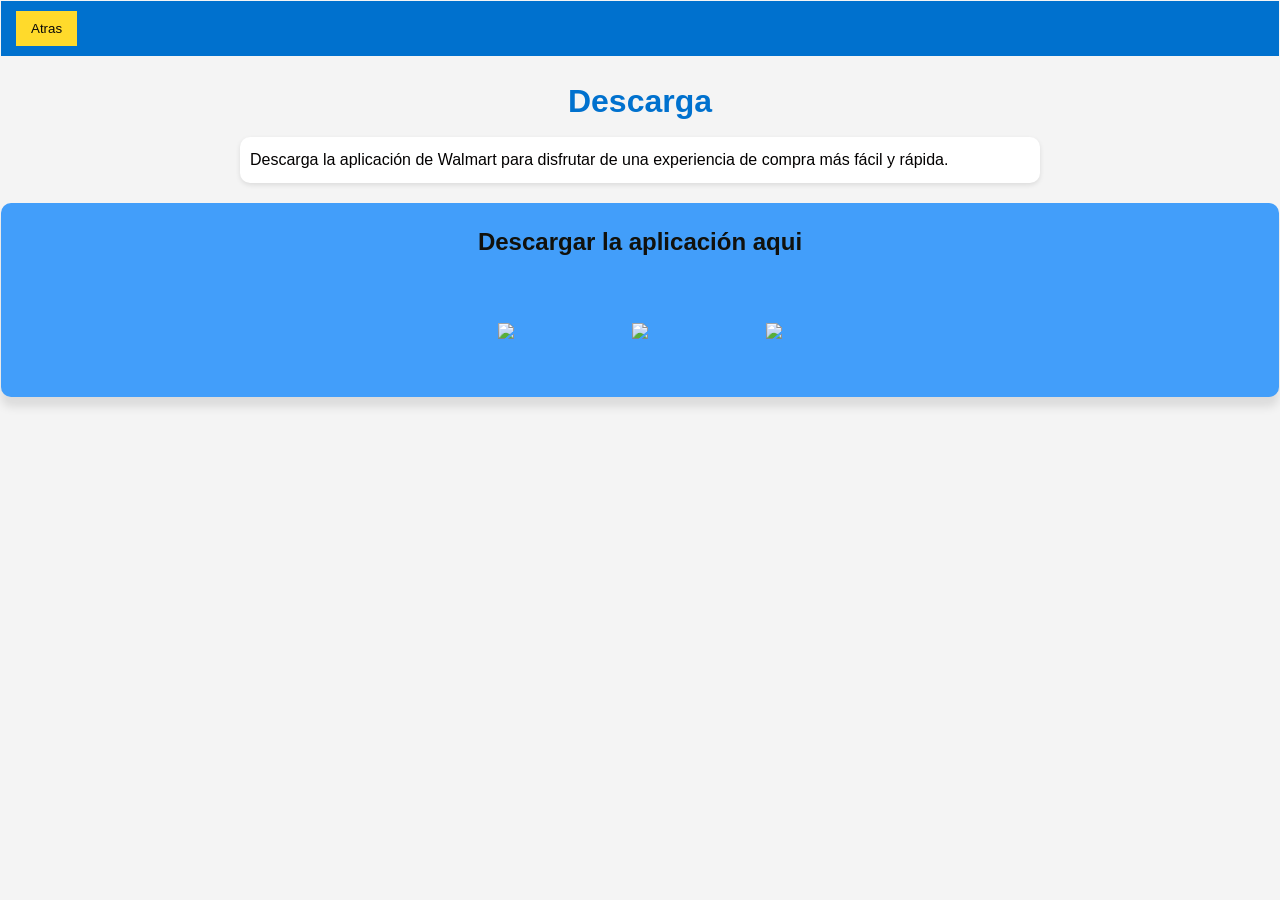
==== Descarga.html @ d7d8f2bf "Add files via upload" ====
<!DOCTYPE html>
<html lang="en">

<head>
    <meta charset="UTF-8">
    <meta name="viewport" content="width=device-width, initial-scale=1.0">
    <title>Descarga</title>
</head>
<style>
    * {
        box-sizing: border-box;
        margin: 0%;
        padding: 0%;
    }

    main {
        padding: 1px;
    }

    body {
        font-family: Arial;
        line-height: 1.6;
        background-color: #f4f4f4;
        color: #030101;
    }

  nav {
        background: #0071ce;
        color: #fff;
        padding: 10px 15px;
    }

    nav ul {
        list-style: none;
        padding: 0;
    }

    nav ul a {
        color: #fff;
        text-decoration: none;
    }

    nav ul a button {
         background-color: #FFDA2B;
        color: #0a0909;
        border: none;
       padding: 10px 15px;
        cursor: pointer;
    }

    nav ul a button:hover {
        background-color: #58e91f;
        color: black;
    }

    h1 {
        color: #0071ce;
        text-align: center;
        margin-top: 20px;
    }

    p {
        max-width: 800px;
        margin: 10px auto;
        padding: 10px;
        background: #fff;
        border-radius: 10px;
        box-shadow: 0 2px 5px rgba(0, 0, 0, 0.1);
    }

    h2 {
        color: #11110c;
        text-align: center;
        padding-top: 10px;
        padding-bottom: 20px;
    }


    section { 
        margin: 20px auto;
        padding: 10px;
        background: #fff;
        border-radius: 10px;
        box-shadow: 0 10px 10px rgba(0, 0, 0, 0.1);
    
  
    }



    .iconos_apps {
        background-color: rgb(66, 158, 250);
        width: 100%;
        height: 100%;
        padding: 10px;


    }

    .app {
      display: flex;
    justify-content: center;
    align-items: center;
    flex-direction: row;
    gap: 10%;   
    margin: 20px;
      padding: 20px;
    }
</style>

<body>

    <main>

     <nav> 
        <ul>
       <a href="index.html"><button>Atras</button></a> 
        </ul>
    </nav>
        <h1>Descarga</h1>
        <p>Descarga la aplicación de Walmart para disfrutar de una experiencia de compra más fácil y rápida.</p>

        <section class="iconos_apps">

            <h2>Descargar la aplicación aqui</h2>

            <div class="app">
        <a  href="https://play.google.com/store/apps/details?id=com.walmart.android&hl=es&gl=US">
          <img src="./imagenes/google1.png" style="width:100px; height: auto;"></a> 

           <a  href="https://apps.apple.com/us/app/walmart/id338137798">
            <img src="./imagenes/App-Store.png" style="width: 100px; height: auto;"></a> 
           
        
            <a  href="https://www.microsoft.com/store/productId/9NBLGGH4R3Z5">
                <img src="./Blog_terminado/imagenes/Microsoft_Store_Fluent_Design_icon_(2).png" style="width: 100px; height: auto;"></a>
          </div>

        </section>


    </main>

</body>

</html>
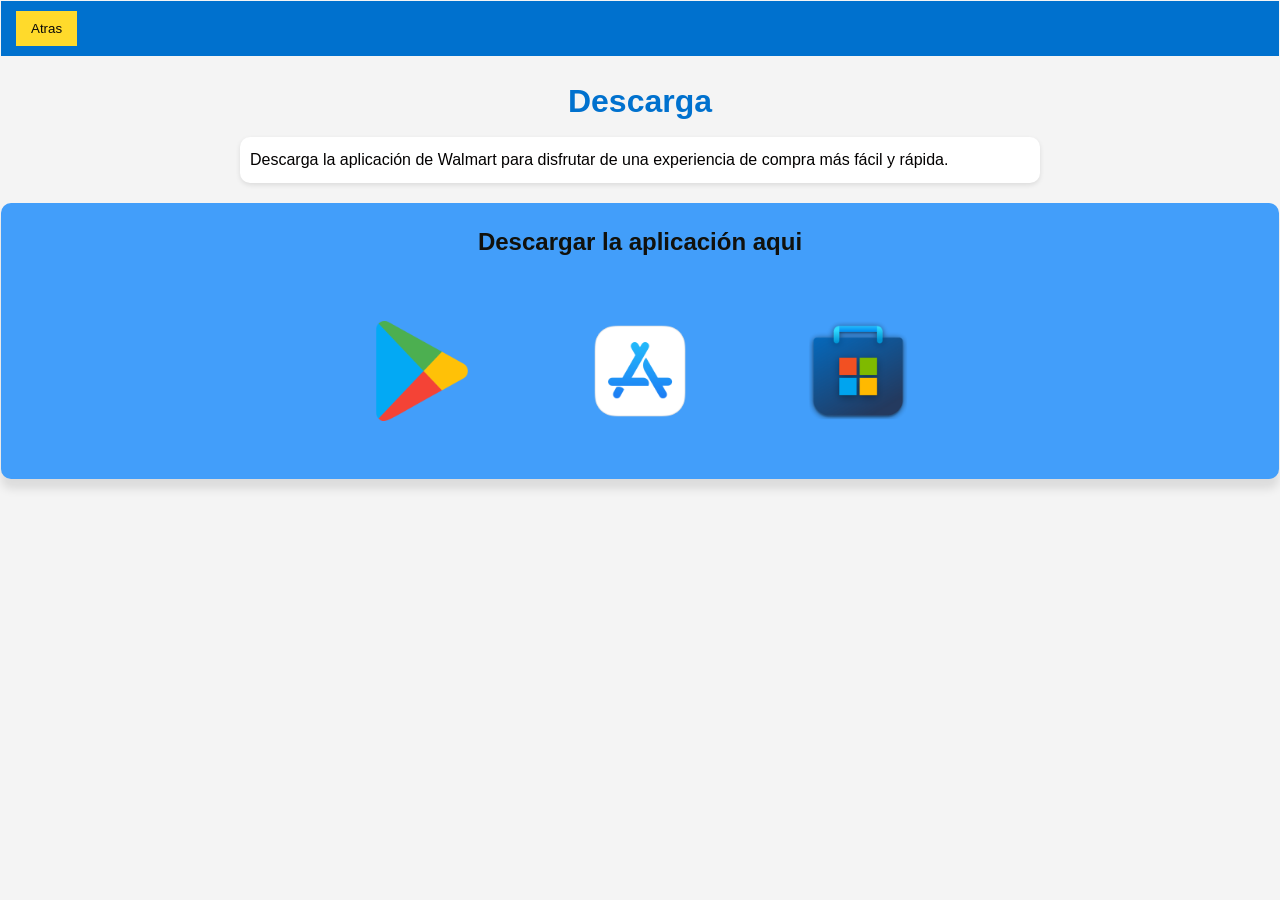
==== commit 0654b066: "Update Descarga.html" ====
--- a/Descarga.html
+++ b/Descarga.html
@@ -126,14 +126,14 @@
 
             <div class="app">
         <a  href="https://play.google.com/store/apps/details?id=com.walmart.android&hl=es&gl=US">
-          <img src="./imagenes/google1.png" style="width:100px; height: auto;"></a> 
+          <img src="img/google1.png" style="width:100px; height: auto;"></a> 
 
            <a  href="https://apps.apple.com/us/app/walmart/id338137798">
-            <img src="./imagenes/App-Store.png" style="width: 100px; height: auto;"></a> 
+            <img src="img/App-Store.png" style="width: 100px; height: auto;"></a> 
            
         
             <a  href="https://www.microsoft.com/store/productId/9NBLGGH4R3Z5">
-                <img src="./Blog_terminado/imagenes/Microsoft_Store_Fluent_Design_icon_(2).png" style="width: 100px; height: auto;"></a>
+                <img src="img/Microsoft_Store_Fluent_Design_icon_(2).png" style="width: 100px; height: auto;"></a>
           </div>
 
         </section>
@@ -143,4 +143,5 @@
 
 </body>
 
-</html>+
+</html>
